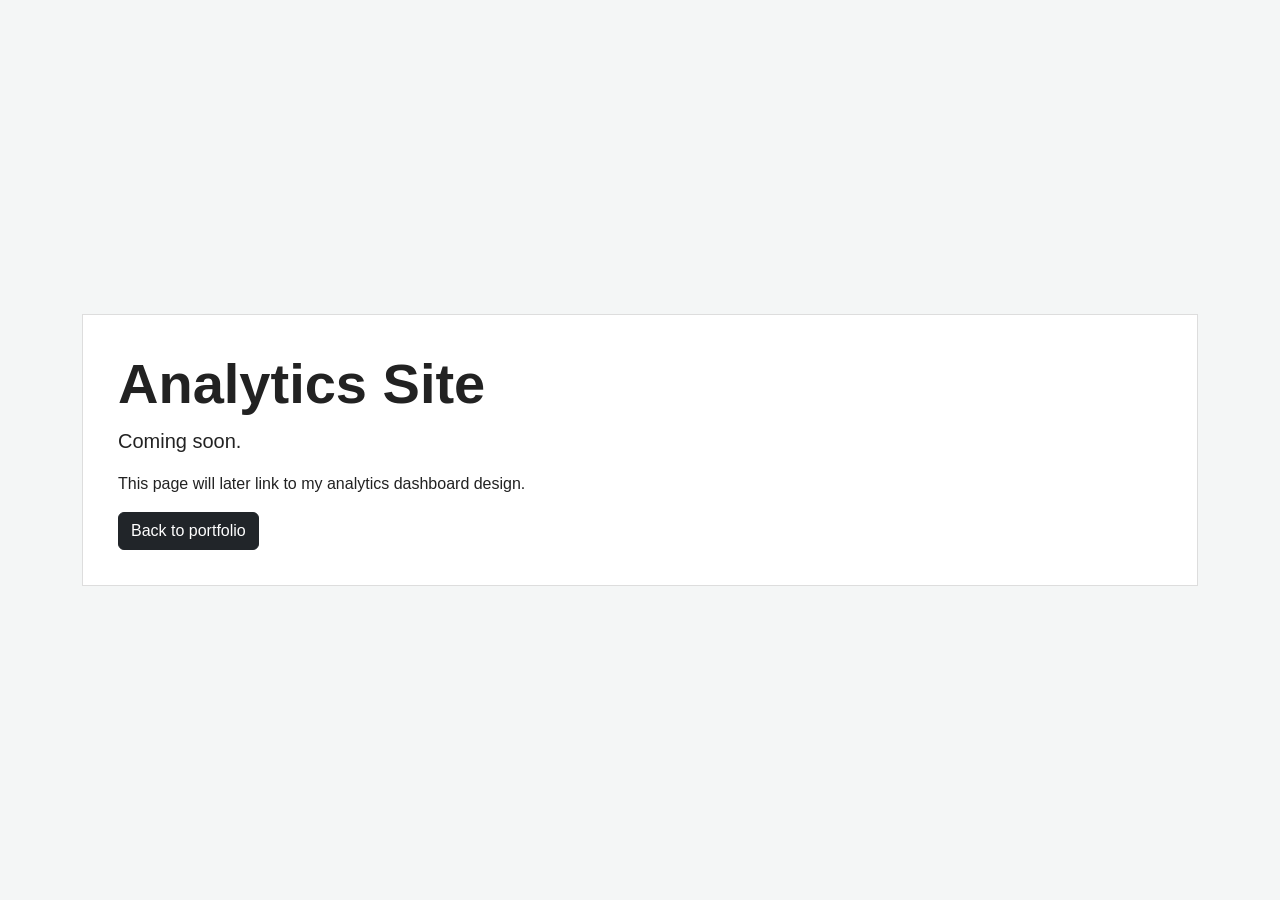
==== analytics.html @ 30863542 "initial portfolio" ====
<!doctype html>
<html lang="en">
<head>
    <meta charset="utf-8">
    <meta name="viewport" content="width=device-width, initial-scale=1">
    <title>Analytics Site - Coming Soon</title>
    <link href="https://cdn.jsdelivr.net/npm/bootstrap@5.3.3/dist/css/bootstrap.min.css" rel="stylesheet">
    <link rel="stylesheet" href="styles.css">
</head>
<body>
    <main class="hold-page">
        <div class="container">
            <div class="hold-box">
                <h1>Analytics Site</h1>
                <p class="lead">Coming soon.</p>
                <p>This page will later link to my analytics dashboard design.</p>
                <a href="index.html" class="btn btn-dark">Back to portfolio</a>
            </div>
        </div>
    </main>
</body>
</html>
---- styles.css ----
body {
    font-family: Arial, Helvetica, sans-serif;
    color: #222222;
    background-color: #ffffff;
}

h1 {
    font-size: 56px;
    font-weight: bold;
}

h2 {
    font-size: 32px;
    font-weight: bold;
    margin-bottom: 20px;
}

h3 {
    font-size: 21px;
    font-weight: bold;
}

.main-header {
    background-color: #173b3f;
    color: white;
    padding-top: 70px;
    padding-bottom: 70px;
}

.small-heading {
    text-transform: uppercase;
    letter-spacing: 2px;
    font-weight: bold;
    color: #f6d6ad;
}

.profile-image {
    width: 100%;
    max-width: 300px;
    border: 8px solid white;
}

.page-section {
    padding-top: 60px;
    padding-bottom: 60px;
}

.grey-section {
    background-color: #f4f6f6;
}

.info-box {
    background-color: #f4f6f6;
    padding: 25px;
    border-left: 6px solid #173b3f;
}

.project-card {
    height: 100%;
}

.project-card img {
    height: 170px;
    object-fit: cover;
}

.project-card .card-title {
    font-size: 19px;
}

.footer {
    background-color: #111111;
    color: white;
    text-align: center;
    padding-top: 25px;
    padding-bottom: 25px;
}

.footer p {
    margin-bottom: 5px;
}

.hold-page {
    min-height: 100vh;
    background-color: #f4f6f6;
    display: flex;
    align-items: center;
}

.hold-box {
    background-color: white;
    padding: 35px;
    border: 1px solid #dddddd;
}

@media (max-width: 768px) {
    h1 {
        font-size: 40px;
    }

    .main-header {
        text-align: center;
    }

    .profile-image {
        margin-top: 30px;
    }
}
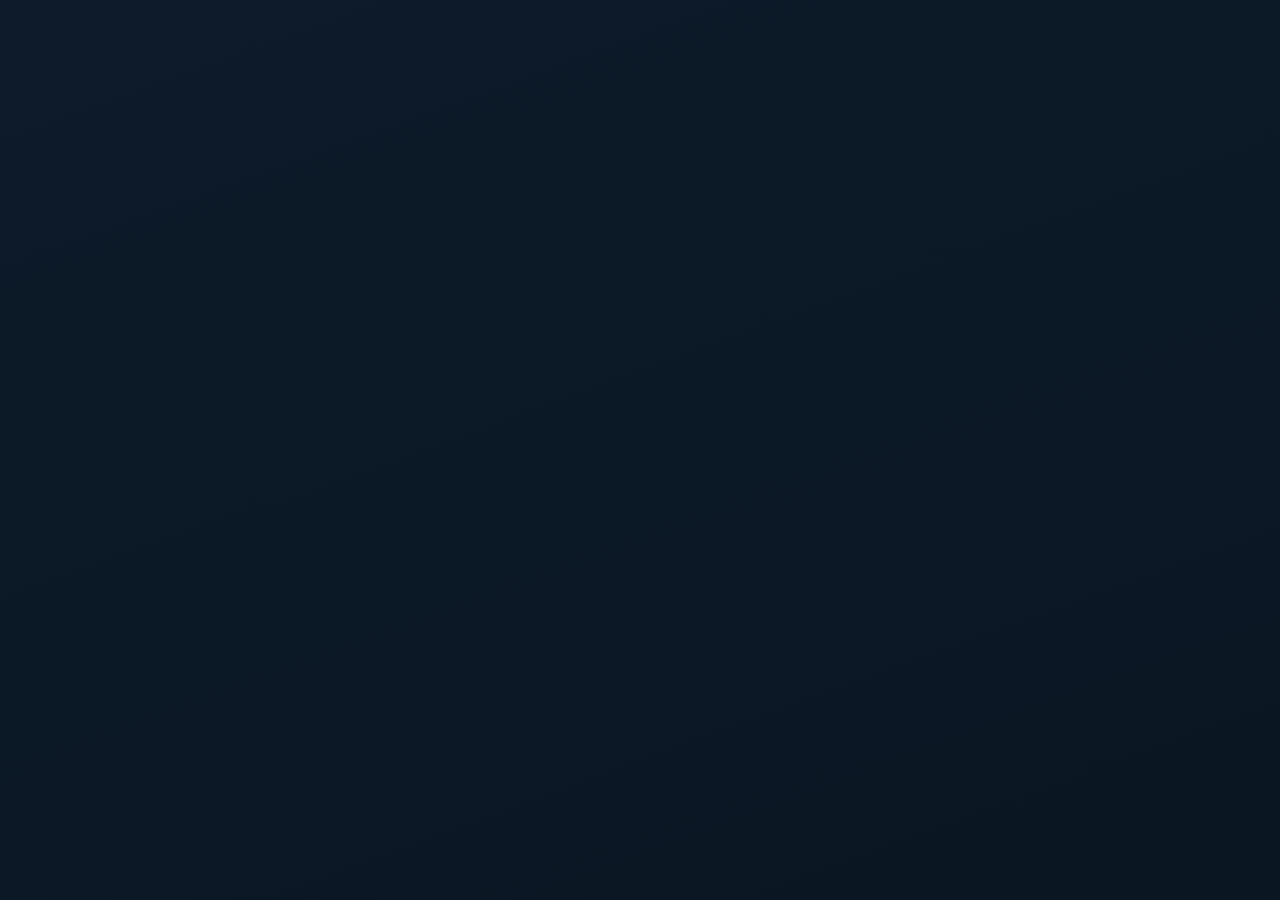
==== commit 14ec0fc6: "add PriceScope bilingual dashboard and final portfolio revision (Assignment 5) - analytics.html: Rea" ====
--- a/analytics.html
+++ b/analytics.html
@@ -3,20 +3,704 @@
 <head>
     <meta charset="utf-8">
     <meta name="viewport" content="width=device-width, initial-scale=1">
-    <title>Analytics Site - Coming Soon</title>
-    <link href="https://cdn.jsdelivr.net/npm/bootstrap@5.3.3/dist/css/bootstrap.min.css" rel="stylesheet">
-    <link rel="stylesheet" href="styles.css">
+    <title>PriceScope - Grocery Price Dashboard</title>
+    <link rel="preconnect" href="https://esm.sh">
+    <style>
+        :root {
+            --bg: #0d1b2a;
+            --panel: #132234;
+            --panel-2: #0d2235;
+            --line: #1e3a58;
+            --line-soft: #2a4060;
+            --text: #e8eaf0;
+            --muted: #7a9ab8;
+            --amber: #e8a020;
+            --amber-chart: #c48618;
+            --steel: #4a90c4;
+            --sky: #60b8e8;
+        }
+
+        * { box-sizing: border-box; }
+
+        body {
+            margin: 0;
+            font-family: Arial, Helvetica, sans-serif;
+            color: var(--text);
+            background: linear-gradient(160deg, #0d1b2a 0%, #0a1622 100%);
+            min-height: 100vh;
+        }
+
+        /* top bar */
+        .topbar {
+            background-color: #091220;
+            border-bottom: 2px solid var(--amber);
+            padding: 14px 0;
+        }
+        .topbar .inner {
+            max-width: 1180px;
+            margin: 0 auto;
+            padding: 0 20px;
+            display: flex;
+            align-items: center;
+            justify-content: space-between;
+            gap: 12px;
+            flex-wrap: wrap;
+        }
+        .brand {
+            font-weight: bold;
+            font-size: 18px;
+            color: #fff;
+            text-decoration: none;
+        }
+        .brand:hover { color: var(--amber); }
+        .topbar-right {
+            display: flex;
+            align-items: center;
+            gap: 16px;
+        }
+        .back-link {
+            font-size: 14px;
+            color: var(--muted);
+            text-decoration: none;
+        }
+        .back-link:hover { color: var(--amber); }
+
+        /* language switcher */
+        .lang-switch {
+            display: flex;
+            border: 1px solid var(--line-soft);
+            border-radius: 6px;
+            overflow: hidden;
+        }
+        .lang-switch button {
+            background: transparent;
+            border: none;
+            color: var(--muted);
+            font-family: inherit;
+            font-size: 14px;
+            padding: 6px 14px;
+            cursor: pointer;
+        }
+        .lang-switch button:hover { color: var(--text); }
+        .lang-switch button.active {
+            background: var(--amber);
+            color: #10202e;
+            font-weight: bold;
+        }
+
+        /* page layout */
+        .wrap {
+            max-width: 1180px;
+            margin: 0 auto;
+            padding: 28px 20px 60px;
+        }
+        .page-head h1 {
+            margin: 0 0 6px;
+            font-size: 30px;
+        }
+        .page-head h1 span { color: var(--amber); }
+        .page-head .intro {
+            margin: 0 0 10px;
+            color: var(--muted);
+            font-size: 15px;
+            max-width: 760px;
+            line-height: 1.55;
+        }
+        .data-note {
+            display: inline-block;
+            background: rgba(232, 160, 32, 0.12);
+            border: 1px solid rgba(232, 160, 32, 0.45);
+            color: var(--amber);
+            border-radius: 6px;
+            font-size: 13px;
+            padding: 6px 12px;
+            margin-bottom: 24px;
+        }
+
+        .grid {
+            display: grid;
+            grid-template-columns: 1fr 1fr;
+            gap: 22px;
+        }
+        @media (max-width: 900px) {
+            .grid { grid-template-columns: 1fr; }
+        }
+
+        .panel {
+            background: var(--panel);
+            border: 1px solid var(--line);
+            border-radius: 12px;
+            padding: 20px 20px 16px;
+        }
+        .panel h2 {
+            margin: 0 0 4px;
+            font-size: 19px;
+        }
+        .panel .context {
+            margin: 0 0 14px;
+            color: var(--muted);
+            font-size: 13.5px;
+            line-height: 1.5;
+        }
+
+        /* controls */
+        .controls {
+            display: flex;
+            flex-wrap: wrap;
+            gap: 12px;
+            margin-bottom: 14px;
+            align-items: flex-end;
+        }
+        .control label {
+            display: block;
+            font-size: 12px;
+            color: var(--muted);
+            margin-bottom: 4px;
+        }
+        .control select {
+            background: var(--panel-2);
+            color: var(--text);
+            border: 1px solid var(--line-soft);
+            border-radius: 6px;
+            font-family: inherit;
+            font-size: 14px;
+            padding: 7px 10px;
+            min-width: 150px;
+        }
+        .control select:focus {
+            outline: 2px solid var(--amber);
+            outline-offset: 1px;
+        }
+        .seg {
+            display: flex;
+            border: 1px solid var(--line-soft);
+            border-radius: 6px;
+            overflow: hidden;
+        }
+        .seg button {
+            background: transparent;
+            border: none;
+            color: var(--muted);
+            font-family: inherit;
+            font-size: 13px;
+            padding: 8px 12px;
+            cursor: pointer;
+        }
+        .seg button:hover { color: var(--text); }
+        .seg button.active {
+            background: var(--steel);
+            color: #0b1826;
+            font-weight: bold;
+        }
+
+        .chart-box {
+            position: relative;
+            height: 340px;
+        }
+
+        .kpis {
+            display: grid;
+            grid-template-columns: repeat(3, 1fr);
+            gap: 14px;
+            margin: 22px 0;
+        }
+        @media (max-width: 700px) {
+            .kpis { grid-template-columns: 1fr; }
+        }
+        .kpi {
+            background: var(--panel);
+            border: 1px solid var(--line);
+            border-radius: 12px;
+            padding: 14px 18px;
+        }
+        .kpi .kpi-label {
+            font-size: 12.5px;
+            color: var(--muted);
+            margin-bottom: 4px;
+        }
+        .kpi .kpi-value {
+            font-size: 26px;
+            font-weight: bold;
+        }
+        .kpi .kpi-sub {
+            font-size: 12px;
+            color: var(--muted);
+            margin-top: 3px;
+        }
+
+        .foot {
+            margin-top: 30px;
+            border-top: 1px solid var(--line);
+            padding-top: 16px;
+            color: var(--muted);
+            font-size: 12.5px;
+            line-height: 1.6;
+        }
+        .foot a { color: var(--sky); }
+    </style>
 </head>
 <body>
-    <main class="hold-page">
-        <div class="container">
-            <div class="hold-box">
-                <h1>Analytics Site</h1>
-                <p class="lead">Coming soon.</p>
-                <p>This page will later link to my analytics dashboard design.</p>
-                <a href="index.html" class="btn btn-dark">Back to portfolio</a>
-            </div>
-        </div>
-    </main>
+    <div id="root"></div>
+
+    <script type="module">
+        const ReactMod = await import("https://esm.sh/react@18.3.1");
+        const React = ReactMod.default;
+        const { useState, useEffect, useRef, useMemo } = React;
+        const { createRoot } = await import("https://esm.sh/react-dom@18.3.1/client");
+        const { Chart } = await import("https://esm.sh/chart.js@4.4.3/auto");
+
+        const e = React.createElement;
+
+        /* ------------------------------------------------------------------
+           DATA
+           Illustrative quarterly average retail prices (CAD), modeled by hand
+           on the shape of Statistics Canada's "Monthly average retail prices
+           for selected products" (Table 18-10-0245-01). Values are
+           approximations for a course project, not official figures.
+        ------------------------------------------------------------------- */
+        const QUARTERS = [
+            "2021-01", "2021-04", "2021-07", "2021-10",
+            "2022-01", "2022-04", "2022-07", "2022-10",
+            "2023-01", "2023-04", "2023-07", "2023-10",
+            "2024-01", "2024-04", "2024-07", "2024-10",
+            "2025-01", "2025-04"
+        ];
+
+        const ITEMS = [
+            {
+                id: "chicken",
+                name: { en: "Chicken breast", fr: "Poitrine de poulet" },
+                unit: { en: "per kg", fr: "le kg" },
+                prices: [12.86, 13.10, 13.25, 13.60, 14.20, 14.85, 15.30, 15.10,
+                         15.40, 15.20, 14.95, 15.05, 15.30, 15.55, 15.70, 15.90, 16.10, 16.25]
+            },
+            {
+                id: "beef",
+                name: { en: "Ground beef", fr: "Bœuf haché" },
+                unit: { en: "per kg", fr: "le kg" },
+                prices: [10.90, 11.20, 11.45, 11.60, 11.95, 12.40, 12.30, 12.10,
+                         12.35, 12.60, 12.85, 13.10, 13.40, 13.85, 14.20, 14.05, 14.30, 14.45]
+            },
+            {
+                id: "milk",
+                name: { en: "Milk, 4 L", fr: "Lait, 4 L" },
+                unit: { en: "per 4 L", fr: "les 4 L" },
+                prices: [5.85, 5.90, 5.95, 6.05, 6.25, 6.55, 6.70, 6.80,
+                         6.95, 7.00, 6.95, 7.05, 7.10, 7.15, 7.20, 7.25, 7.30, 7.35]
+            },
+            {
+                id: "eggs",
+                name: { en: "Eggs, 1 dozen", fr: "Œufs, 1 douzaine" },
+                unit: { en: "per dozen", fr: "la douzaine" },
+                prices: [3.55, 3.60, 3.65, 3.75, 3.90, 4.10, 4.35, 4.60,
+                         4.85, 4.75, 4.70, 4.80, 4.90, 5.00, 5.05, 5.10, 5.20, 5.25]
+            },
+            {
+                id: "bread",
+                name: { en: "White bread, 675 g", fr: "Pain blanc, 675 g" },
+                unit: { en: "per loaf", fr: "le pain" },
+                prices: [2.85, 2.90, 2.95, 3.05, 3.20, 3.40, 3.55, 3.65,
+                         3.70, 3.75, 3.70, 3.65, 3.70, 3.75, 3.80, 3.85, 3.90, 3.95]
+            },
+            {
+                id: "tomatoes",
+                name: { en: "Tomatoes", fr: "Tomates" },
+                unit: { en: "per kg", fr: "le kg" },
+                prices: [4.10, 3.60, 3.40, 4.05, 4.60, 4.05, 3.85, 4.50,
+                         5.10, 4.40, 4.15, 4.90, 5.30, 4.60, 4.35, 5.05, 5.45, 4.75]
+            }
+        ];
+
+        const YEARS = [2021, 2022, 2023, 2024, 2025];
+
+        /* ------------------------------------------------------------------
+           TRANSLATIONS (resource-file style string table)
+        ------------------------------------------------------------------- */
+        const STR = {
+            en: {
+                htmlLang: "en",
+                docTitle: "PriceScope - Grocery Price Dashboard",
+                back: "Back to portfolio",
+                title1: "PriceScope",
+                title2: "Grocery prices in Canada",
+                intro: "This dashboard tracks the average retail price of six everyday grocery items across Canada from 2021 to 2025. Use the menus to follow one item over time, compare it with another, and rank all items for a given year.",
+                dataNote: "Synthetic data: values are illustrative, modeled on Statistics Canada average retail food prices. They are not official figures.",
+                kpiBasket: "Basket of 6 items",
+                kpiBasketSub: "latest quarter, combined",
+                kpiRise: "Biggest 5-year increase",
+                kpiSince: "since early 2021",
+                kpiAvg: "Average basket increase",
+                kpiAvgSub: "2021 to 2025, all 6 items",
+                trendTitle: "Price trend",
+                trendContext: "How the price of one item moved quarter by quarter. Pick an item, and add a second one to compare their paths.",
+                itemLabel: "Item",
+                compareLabel: "Compare with",
+                compareNone: "Nothing",
+                rangeLabel: "Period",
+                rangeAll: "Since 2021",
+                range2y: "Last 2 years",
+                compareTitle: "Price ranking",
+                compareContext: "The same six items ranked side by side for one year, so the expensive staples stand out. Choose the year and the sort order.",
+                yearLabel: "Year",
+                sortLabel: "Sort",
+                sortPrice: "By price",
+                sortName: "A to Z",
+                yAxis: "Average price (CAD)",
+                tooltipUnit: (u) => u,
+                footSource: "Data: synthetic values modeled on Statistics Canada, Monthly average retail prices for selected products (Table 18-10-0245-01).",
+                footBuilt: "PriceScope . SEG3125 Assignment 5 . Built with React and Chart.js by Jad Mroueh."
+            },
+            fr: {
+                htmlLang: "fr",
+                docTitle: "PriceScope - Tableau de bord des prix d'épicerie",
+                back: "Retour au portfolio",
+                title1: "PriceScope",
+                title2: "Prix d'épicerie au Canada",
+                intro: "Ce tableau de bord suit le prix de détail moyen de six produits d'épicerie courants au Canada, de 2021 à 2025. Utilisez les menus pour suivre un produit dans le temps, le comparer à un autre et classer tous les produits pour une année donnée.",
+                dataNote: "Données synthétiques : les valeurs sont illustratives, inspirées des prix de détail moyens des aliments de Statistique Canada. Ce ne sont pas des chiffres officiels.",
+                kpiBasket: "Panier de 6 produits",
+                kpiBasketSub: "dernier trimestre, au total",
+                kpiRise: "Plus forte hausse en 5 ans",
+                kpiSince: "depuis le début de 2021",
+                kpiAvg: "Hausse moyenne du panier",
+                kpiAvgSub: "de 2021 à 2025, les 6 produits",
+                trendTitle: "Évolution du prix",
+                trendContext: "L'évolution trimestrielle du prix d'un produit. Choisissez un produit, puis ajoutez-en un deuxième pour comparer leurs trajectoires.",
+                itemLabel: "Produit",
+                compareLabel: "Comparer avec",
+                compareNone: "Aucun",
+                rangeLabel: "Période",
+                rangeAll: "Depuis 2021",
+                range2y: "2 dernières années",
+                compareTitle: "Classement des prix",
+                compareContext: "Les six mêmes produits classés côte à côte pour une année, afin de faire ressortir les produits les plus chers. Choisissez l'année et l'ordre de tri.",
+                yearLabel: "Année",
+                sortLabel: "Tri",
+                sortPrice: "Par prix",
+                sortName: "De A à Z",
+                yAxis: "Prix moyen ($ CA)",
+                tooltipUnit: (u) => u,
+                footSource: "Données : valeurs synthétiques inspirées de Statistique Canada, Prix de détail moyens mensuels de produits choisis (tableau 18-10-0245-01).",
+                footBuilt: "PriceScope . SEG3125 Devoir 5 . Réalisé avec React et Chart.js par Jad Mroueh."
+            }
+        };
+
+        /* localized formatters */
+        const locale = (lang) => lang === "fr" ? "fr-CA" : "en-CA";
+        const money = (lang, v) => new Intl.NumberFormat(locale(lang), {
+            style: "currency", currency: "CAD",
+            minimumFractionDigits: 2, maximumFractionDigits: 2
+        }).format(v);
+        const pct = (lang, v) => new Intl.NumberFormat(locale(lang), {
+            style: "percent", minimumFractionDigits: 0, maximumFractionDigits: 0
+        }).format(v);
+        const quarterLabel = (lang, q) => {
+            const [y, m] = q.split("-").map(Number);
+            return new Intl.DateTimeFormat(locale(lang), { month: "short", year: "numeric" })
+                .format(new Date(y, m - 1, 1));
+        };
+
+        const yearlyAvg = (item, year) => {
+            const vals = QUARTERS
+                .map((q, i) => ({ q, v: item.prices[i] }))
+                .filter(({ q }) => q.startsWith(String(year)))
+                .map(({ v }) => v);
+            return vals.reduce((a, b) => a + b, 0) / vals.length;
+        };
+
+        /* chart palette validated for the dark panel surface #132234 */
+        const SERIES_1 = "#c48618";
+        const SERIES_2 = "#4a90c4";
+        const GRID = "rgba(122, 154, 184, 0.16)";
+        const TICK = "#7a9ab8";
+
+        Chart.defaults.font.family = "Arial, Helvetica, sans-serif";
+        Chart.defaults.color = TICK;
+
+        /* ------------------------------------------------------------------
+           LINE CHART: price trend for one item, optional second item
+        ------------------------------------------------------------------- */
+        function TrendChart({ lang, itemId, compareId, range }) {
+            const canvasRef = useRef(null);
+            const chartRef = useRef(null);
+            const t = STR[lang];
+
+            useEffect(() => {
+                const item = ITEMS.find(i => i.id === itemId);
+                const cmp = compareId ? ITEMS.find(i => i.id === compareId) : null;
+                const start = range === "2y" ? QUARTERS.length - 8 : 0;
+                const labels = QUARTERS.slice(start).map(q => quarterLabel(lang, q));
+
+                const mkSet = (it, color) => ({
+                    label: `${it.name[lang]} (${it.unit[lang]})`,
+                    data: it.prices.slice(start),
+                    borderColor: color,
+                    backgroundColor: color,
+                    borderWidth: 2,
+                    pointRadius: 3,
+                    pointHoverRadius: 5,
+                    tension: 0.25
+                });
+
+                const datasets = [mkSet(item, SERIES_1)];
+                if (cmp) datasets.push(mkSet(cmp, SERIES_2));
+
+                if (chartRef.current) chartRef.current.destroy();
+                chartRef.current = new Chart(canvasRef.current, {
+                    type: "line",
+                    data: { labels, datasets },
+                    options: {
+                        responsive: true,
+                        maintainAspectRatio: false,
+                        interaction: { mode: "index", intersect: false },
+                        plugins: {
+                            legend: {
+                                display: datasets.length > 1,
+                                labels: { boxWidth: 14, boxHeight: 3 }
+                            },
+                            tooltip: {
+                                callbacks: {
+                                    label: (ctx) => `${ctx.dataset.label}: ${money(lang, ctx.parsed.y)}`
+                                }
+                            }
+                        },
+                        scales: {
+                            x: { grid: { display: false }, ticks: { maxRotation: 45 } },
+                            y: {
+                                title: { display: true, text: t.yAxis },
+                                grid: { color: GRID },
+                                ticks: { callback: (v) => money(lang, v) }
+                            }
+                        }
+                    }
+                });
+                return () => { if (chartRef.current) chartRef.current.destroy(); chartRef.current = null; };
+            }, [lang, itemId, compareId, range]);
+
+            return e("div", { className: "chart-box" },
+                e("canvas", { ref: canvasRef, role: "img", "aria-label": t.trendTitle }));
+        }
+
+        /* ------------------------------------------------------------------
+           BAR CHART: yearly average of every item, sortable
+        ------------------------------------------------------------------- */
+        function RankChart({ lang, year, sort, highlightId }) {
+            const canvasRef = useRef(null);
+            const chartRef = useRef(null);
+            const t = STR[lang];
+
+            useEffect(() => {
+                let rows = ITEMS.map(it => ({
+                    id: it.id,
+                    label: it.name[lang],
+                    unit: it.unit[lang],
+                    value: yearlyAvg(it, year)
+                }));
+                rows = sort === "name"
+                    ? rows.sort((a, b) => a.label.localeCompare(b.label, locale(lang)))
+                    : rows.sort((a, b) => b.value - a.value);
+
+                if (chartRef.current) chartRef.current.destroy();
+                chartRef.current = new Chart(canvasRef.current, {
+                    type: "bar",
+                    data: {
+                        labels: rows.map(r => r.label),
+                        datasets: [{
+                            data: rows.map(r => r.value),
+                            backgroundColor: rows.map(r => r.id === highlightId ? SERIES_1 : SERIES_2),
+                            borderRadius: 4,
+                            maxBarThickness: 46
+                        }]
+                    },
+                    options: {
+                        responsive: true,
+                        maintainAspectRatio: false,
+                        plugins: {
+                            legend: { display: false },
+                            tooltip: {
+                                callbacks: {
+                                    label: (ctx) => `${money(lang, ctx.parsed.y)} ${rows[ctx.dataIndex].unit}`
+                                }
+                            }
+                        },
+                        scales: {
+                            x: { grid: { display: false }, ticks: { maxRotation: 45 } },
+                            y: {
+                                title: { display: true, text: t.yAxis },
+                                grid: { color: GRID },
+                                ticks: { callback: (v) => money(lang, v) }
+                            }
+                        }
+                    }
+                });
+                return () => { if (chartRef.current) chartRef.current.destroy(); chartRef.current = null; };
+            }, [lang, year, sort, highlightId]);
+
+            return e("div", { className: "chart-box" },
+                e("canvas", { ref: canvasRef, role: "img", "aria-label": t.compareTitle }));
+        }
+
+        /* ------------------------------------------------------------------
+           APP
+        ------------------------------------------------------------------- */
+        function App() {
+            const [lang, setLang] = useState(
+                new URLSearchParams(window.location.search).get("lang") === "fr" ? "fr" : "en");
+            const [itemId, setItemId] = useState("chicken");
+            const [compareId, setCompareId] = useState("");
+            const [range, setRange] = useState("all");
+            const [year, setYear] = useState(2025);
+            const [sort, setSort] = useState("price");
+            const t = STR[lang];
+
+            useEffect(() => {
+                document.documentElement.lang = t.htmlLang;
+                document.title = t.docTitle;
+            }, [lang]);
+
+            const kpis = useMemo(() => {
+                const last = QUARTERS.length - 1;
+                const basketNow = ITEMS.reduce((s, it) => s + it.prices[last], 0);
+                const changes = ITEMS.map(it => ({
+                    name: it.name, change: (it.prices[last] - it.prices[0]) / it.prices[0]
+                }));
+                const biggest = changes.reduce((a, b) => a.change > b.change ? a : b);
+                const avg = changes.reduce((s, c) => s + c.change, 0) / changes.length;
+                return { basketNow, biggest, avg };
+            }, []);
+
+            const itemOptions = ITEMS.map(it =>
+                e("option", { key: it.id, value: it.id }, it.name[lang]));
+
+            return e("div", null,
+                e("header", { className: "topbar" },
+                    e("div", { className: "inner" },
+                        e("a", { className: "brand", href: "index.html" }, "Jad Mroueh"),
+                        e("div", { className: "topbar-right" },
+                            e("nav", { className: "lang-switch", "aria-label": "Language selection / Sélection de la langue" },
+                                e("button", {
+                                    className: lang === "en" ? "active" : "",
+                                    lang: "en",
+                                    "aria-pressed": lang === "en",
+                                    onClick: () => setLang("en")
+                                }, "English"),
+                                e("button", {
+                                    className: lang === "fr" ? "active" : "",
+                                    lang: "fr",
+                                    "aria-pressed": lang === "fr",
+                                    onClick: () => setLang("fr")
+                                }, "Français")
+                            ),
+                            e("a", { className: "back-link", href: "index.html" }, t.back)
+                        )
+                    )
+                ),
+                e("main", { className: "wrap" },
+                    e("div", { className: "page-head" },
+                        e("h1", null, e("span", null, t.title1), " · ", t.title2),
+                        e("p", { className: "intro" }, t.intro),
+                        e("p", { className: "data-note" }, "⚠ ", t.dataNote)
+                    ),
+                    e("div", { className: "kpis" },
+                        e("div", { className: "kpi" },
+                            e("div", { className: "kpi-label" }, t.kpiBasket),
+                            e("div", { className: "kpi-value" }, money(lang, kpis.basketNow)),
+                            e("div", { className: "kpi-sub" }, t.kpiBasketSub)
+                        ),
+                        e("div", { className: "kpi" },
+                            e("div", { className: "kpi-label" }, t.kpiRise),
+                            e("div", { className: "kpi-value" }, "+", pct(lang, kpis.biggest.change)),
+                            e("div", { className: "kpi-sub" }, kpis.biggest.name[lang], ", ", t.kpiSince)
+                        ),
+                        e("div", { className: "kpi" },
+                            e("div", { className: "kpi-label" }, t.kpiAvg),
+                            e("div", { className: "kpi-value" }, "+", pct(lang, kpis.avg)),
+                            e("div", { className: "kpi-sub" }, t.kpiAvgSub)
+                        )
+                    ),
+                    e("div", { className: "grid" },
+                        e("section", { className: "panel", "aria-label": t.trendTitle },
+                            e("h2", null, t.trendTitle),
+                            e("p", { className: "context" }, t.trendContext),
+                            e("div", { className: "controls" },
+                                e("div", { className: "control" },
+                                    e("label", { htmlFor: "trend-item" }, t.itemLabel),
+                                    e("select", {
+                                        id: "trend-item", value: itemId,
+                                        onChange: (ev) => {
+                                            setItemId(ev.target.value);
+                                            if (ev.target.value === compareId) setCompareId("");
+                                        }
+                                    }, itemOptions)
+                                ),
+                                e("div", { className: "control" },
+                                    e("label", { htmlFor: "trend-compare" }, t.compareLabel),
+                                    e("select", {
+                                        id: "trend-compare", value: compareId,
+                                        onChange: (ev) => setCompareId(ev.target.value)
+                                    },
+                                        e("option", { value: "" }, t.compareNone),
+                                        ITEMS.filter(it => it.id !== itemId).map(it =>
+                                            e("option", { key: it.id, value: it.id }, it.name[lang]))
+                                    )
+                                ),
+                                e("div", { className: "control" },
+                                    e("label", { id: "range-label" }, t.rangeLabel),
+                                    e("div", { className: "seg", role: "group", "aria-labelledby": "range-label" },
+                                        e("button", {
+                                            className: range === "all" ? "active" : "",
+                                            "aria-pressed": range === "all",
+                                            onClick: () => setRange("all")
+                                        }, t.rangeAll),
+                                        e("button", {
+                                            className: range === "2y" ? "active" : "",
+                                            "aria-pressed": range === "2y",
+                                            onClick: () => setRange("2y")
+                                        }, t.range2y)
+                                    )
+                                )
+                            ),
+                            e(TrendChart, { lang, itemId, compareId: compareId || null, range })
+                        ),
+                        e("section", { className: "panel", "aria-label": t.compareTitle },
+                            e("h2", null, t.compareTitle),
+                            e("p", { className: "context" }, t.compareContext),
+                            e("div", { className: "controls" },
+                                e("div", { className: "control" },
+                                    e("label", { htmlFor: "rank-year" }, t.yearLabel),
+                                    e("select", {
+                                        id: "rank-year", value: year,
+                                        onChange: (ev) => setYear(Number(ev.target.value))
+                                    }, YEARS.map(y => e("option", { key: y, value: y }, y)))
+                                ),
+                                e("div", { className: "control" },
+                                    e("label", { id: "sort-label" }, t.sortLabel),
+                                    e("div", { className: "seg", role: "group", "aria-labelledby": "sort-label" },
+                                        e("button", {
+                                            className: sort === "price" ? "active" : "",
+                                            "aria-pressed": sort === "price",
+                                            onClick: () => setSort("price")
+                                        }, t.sortPrice),
+                                        e("button", {
+                                            className: sort === "name" ? "active" : "",
+                                            "aria-pressed": sort === "name",
+                                            onClick: () => setSort("name")
+                                        }, t.sortName)
+                                    )
+                                )
+                            ),
+                            e(RankChart, { lang, year, sort, highlightId: itemId })
+                        )
+                    ),
+                    e("footer", { className: "foot" },
+                        e("p", null, t.footSource),
+                        e("p", null, t.footBuilt)
+                    )
+                )
+            );
+        }
+
+        createRoot(document.getElementById("root")).render(e(App));
+    </script>
 </body>
 </html>
